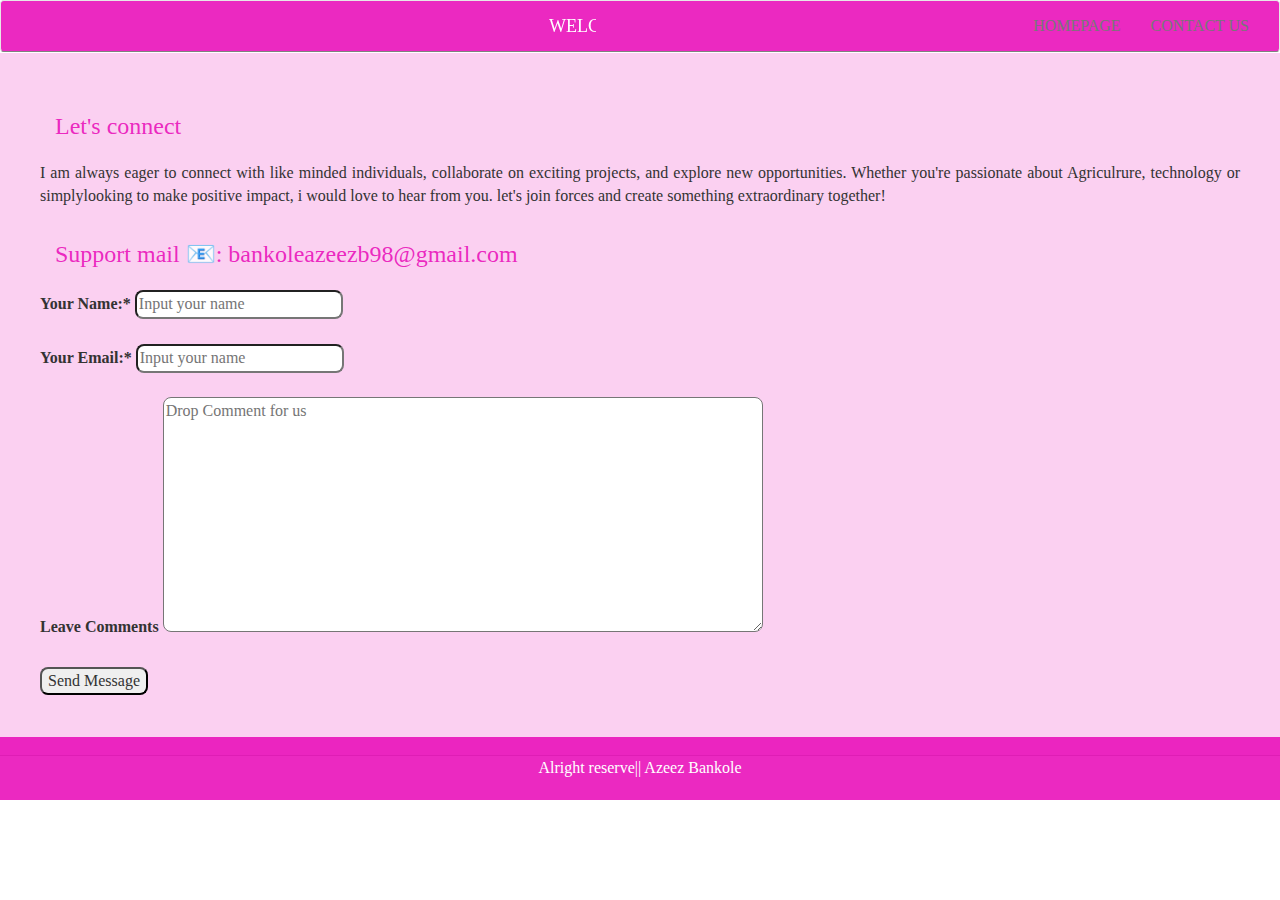
==== Contact.html @ 343cda13 "Contact.html" ====
<!DOCTYPE html>
<html lang="en">
<head>
    <meta charset="UTF-8">
    <meta name="viewport" content="width=device-width, initial-scale=1.0">
    <title>about</title>
    <link rel="stylesheet" href="https://maxcdn.bootstrapcdn.com/bootstrap/3.4.1/css/bootstrap.min.css">
    <script src="https://ajax.googleapis.com/ajax/libs/jquery/3.7.1/jquery.min.js"></script>
    <script src="https://maxcdn.bootstrapcdn.com/bootstrap/3.4.1/js/bootstrap.min.js"></script>
    <link href="portfolio.css" rel="stylesheet">
</head>
    <body>
            <nav class="navbar navbar-default">
                <div class="container-fluid">
                <div class="navbar-heading">
                    <button type="button" class="navbar-toggle" data-toggle="collapse" data-target="#myid">
                        <span class="icon-bar"></span>
                        <span class="icon-bar"></span>
                        <span class="icon-bar"></span>
                    </button>
                    <a href="#" class="navbar-brand"><marquee>WELCOME TO MY PORTFOLIO WEBSITE WE RECOGNIZE YOUR VISIT</marquee></a>
                </div>
                <div class="collapse navbar-collapse" id="myid">
                    <ul class="nav navbar-nav navbar-right">
                        <!-- <li><a href="#">HOMEPAGE</a> </li>
                        <li><a href="Contact.html"> CONTACT US</a> </li>
                        <li> <a href="#"> SERVICES</a> </li>
                        <li> <a href="#"> TESTMONIA</a> </li> -->
                        <li><a href="index.html">HOMEPAGE</a> </li>
                        <li><a href="Contact.html"> CONTACT US</a> </li>
                    </ul>
                </div>
                </div>
            </nav>
            <!-- <nav>
                <ul>
                    <a href="index.html">Agriculrure</a>
                    <a href="portfolioweb.html">Web technology</a>
                    <a href="portfoliovtu.html">Virtual top-up</a>
                </ul>
            </nav> -->
            <main>
                <section class="homepages">
                    <h3>Let's connect</h3> <br>
                    <p>I am always eager to connect with like minded individuals, collaborate on exciting projects, and 
                        explore new opportunities. Whether you're passionate about Agriculrure, technology or simplylooking to make positive impact, i would love to hear from you.
                        let's join forces and create something extraordinary together!
                    </p> <br>
                    <h3>Support mail &#128231: bankoleazeezb98@gmail.com</h3> <br>
                    <!-- </section>
                    <section> -->
                <form class="form">
                    <label  for="name">Your Name:*</label>
                    <input class="input" type="text" id="name" name="name" placeholder="Input your name" required> <br> <br>
                    <label for="mail">Your Email:*</label>
                    <input class="input" type="email" id="mail" name="mail" placeholder="Input your name" required> <br> <br>
                    <label for="comment">Leave Comments</label>
                    <textarea class="input" name="comment" id="comment" rows="10" style="width: 50%;" placeholder="Drop Comment for us" required></textarea> <br> <br>
                    <input class="input" type="button" value="Send Message">
                </form>
                </section>
                <foter>
                    <p style="background-color: rgba(233, 18, 186, 0.9); color: white; margin: 0px -30px; padding: 20px;" >Alright reserve|| Azeez Bankole</p>
                </foter>
            </main>
</body>
</html>
---- portfolio.css ----
.navbar {background-color: rgba(233, 18, 186, 0.9); border-bottom: 1px solid grey;}
marquee {color:#ffffff}
nav {background-color: rgba(233, 18, 186, 0.2);}
.me {margin-top: -18px; padding: 7px; border-bottom: 1px solid grey;}
main {margin: 0 30px; text-align:center;}
h3 {margin: 0 15px;}
.homepage {padding: 60px 40px; background-color: rgba(233, 18, 186, 0.2); margin: -9px -30px;}
.mission {background-color: rgba(233, 18, 186, 0.2); margin: 10px -30px; padding: 50px 45px;}
body {font-family: Arial sans-serif; font-size: medium;}
img {border-radius: 20px; border: 6px solid rgba(233, 18, 186, 0.5) }
section {border-bottom: 1px solid grey;}
.image {padding: 50px 0px; margin: 0 -30px; background-color:rgba(178, 190, 181, 0.0); animation-name: image; animation-duration: 2s; animation-delay:5s;}
.span {border-bottom: 4px solid rgba(233, 18, 186, 0.5); padding: 15px 1px; border-radius: 10px;}
.intouch {background-color: rgba(233, 18, 186, 0.3); margin: 0px -30px; padding: 50px 40px; text-align: justify;}
@keyframes image { from {margin-left: 100%;} to {margin-left: 0%;}}
.homepages {padding: 60px 40px; background-color: rgba(233, 18, 186, 0.2); margin: -19px -30px; text-align: justify;}
.form {text-align: left;}
.just {text-align: justify;text-indent: 10px;}
.input {border-radius: 8px;}
.expert {background-color: rgba(233, 18, 186, 0.1); margin: -9px -30px; padding: 50px;}
.experts {border: 2px solid; border-radius: 3%; padding: 5px;  font-size:large;}
h3 {color:rgba(233, 18, 186, 0.9)}
.skills {padding: 50px 0px; margin: 0px -30px;}
.grids {display: grid; grid-template-columns: auto auto auto; gap: 1%;}
.grid1 {grid-column: 1; grid-row: 1;}
.grid5 {grid-column: 3; grid-row: 1/span 2;}
.grid2 {grid-row: 1; grid-column: 2;}
.grid3 {grid-row: 2; grid-column: 1;}
.grid4 {grid-column: 2; grid-row: 2;}
.grid {margin: 0px 15px;}
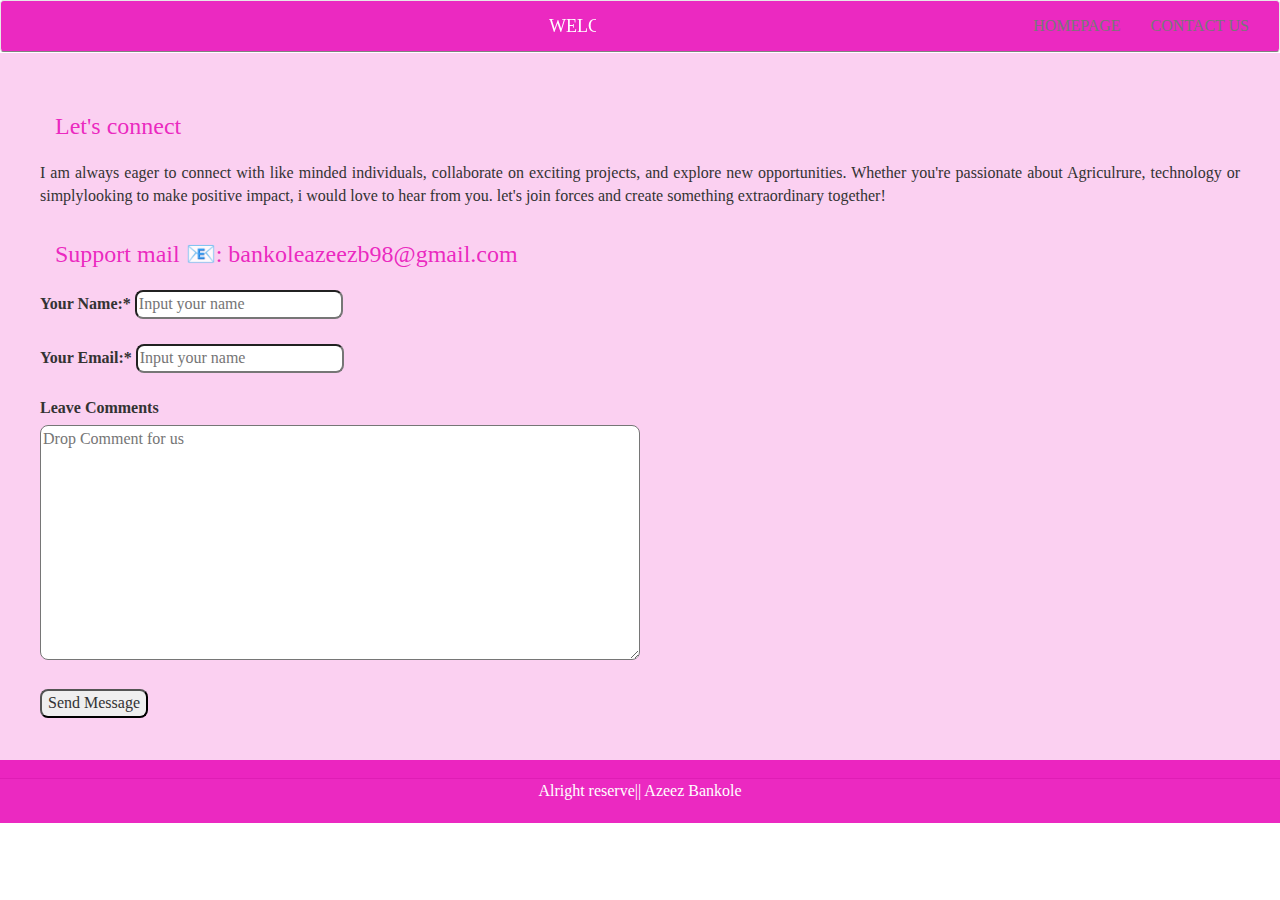
==== commit 0c4f5b0c: "Contact.html" ====
--- a/Contact.html
+++ b/Contact.html
@@ -54,7 +54,7 @@
                     <input class="input" type="text" id="name" name="name" placeholder="Input your name" required> <br> <br>
                     <label for="mail">Your Email:*</label>
                     <input class="input" type="email" id="mail" name="mail" placeholder="Input your name" required> <br> <br>
-                    <label for="comment">Leave Comments</label>
+                    <label for="comment">Leave Comments</label> <br>
                     <textarea class="input" name="comment" id="comment" rows="10" style="width: 50%;" placeholder="Drop Comment for us" required></textarea> <br> <br>
                     <input class="input" type="button" value="Send Message">
                 </form>
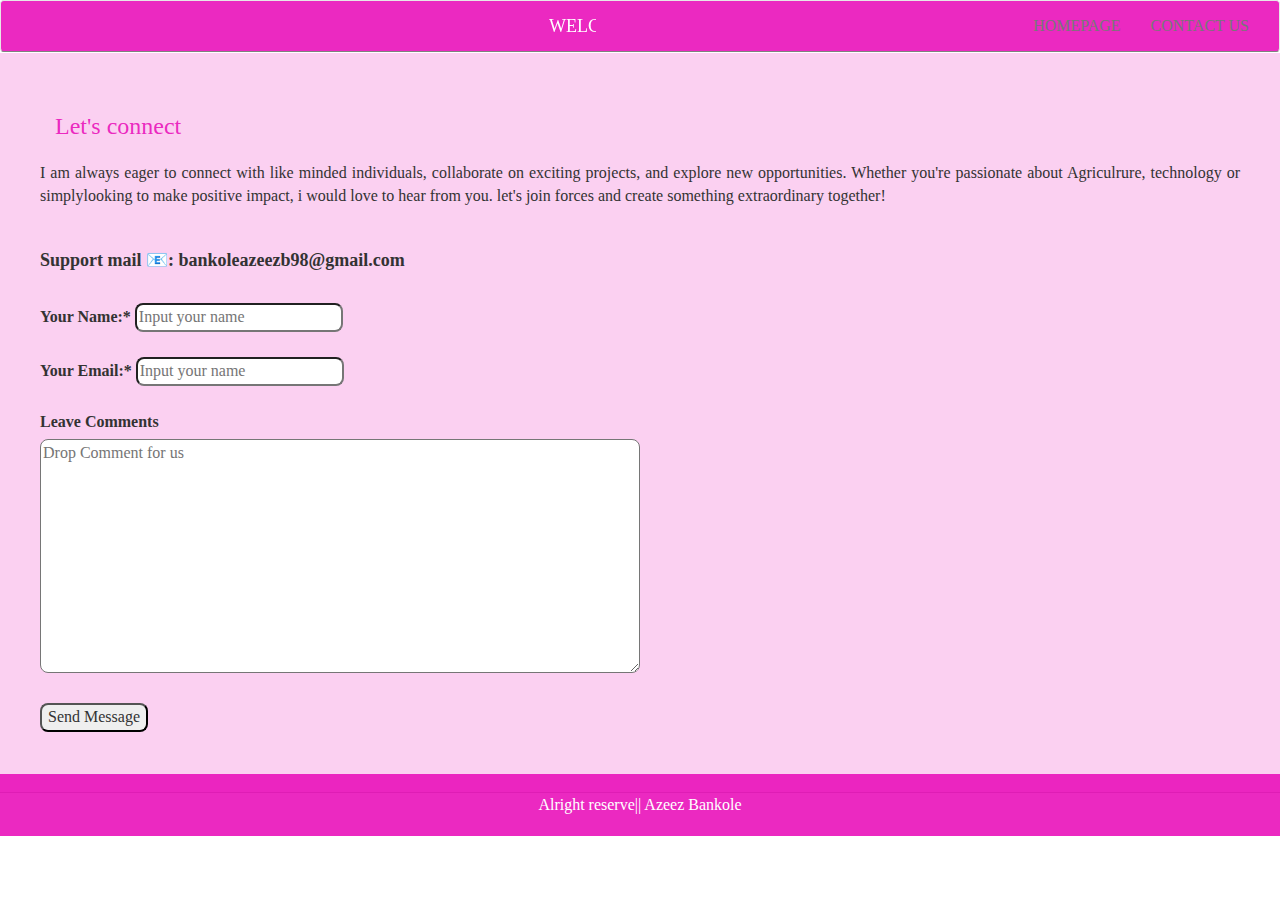
==== commit 4431e00b: "Contact.html" ====
--- a/Contact.html
+++ b/Contact.html
@@ -46,7 +46,7 @@
                         explore new opportunities. Whether you're passionate about Agriculrure, technology or simplylooking to make positive impact, i would love to hear from you.
                         let's join forces and create something extraordinary together!
                     </p> <br>
-                    <h3>Support mail &#128231: bankoleazeezb98@gmail.com</h3> <br>
+                    <h4><strong>Support mail &#128231: bankoleazeezb98@gmail.com </strong></h4> <br>
                     <!-- </section>
                     <section> -->
                 <form class="form">
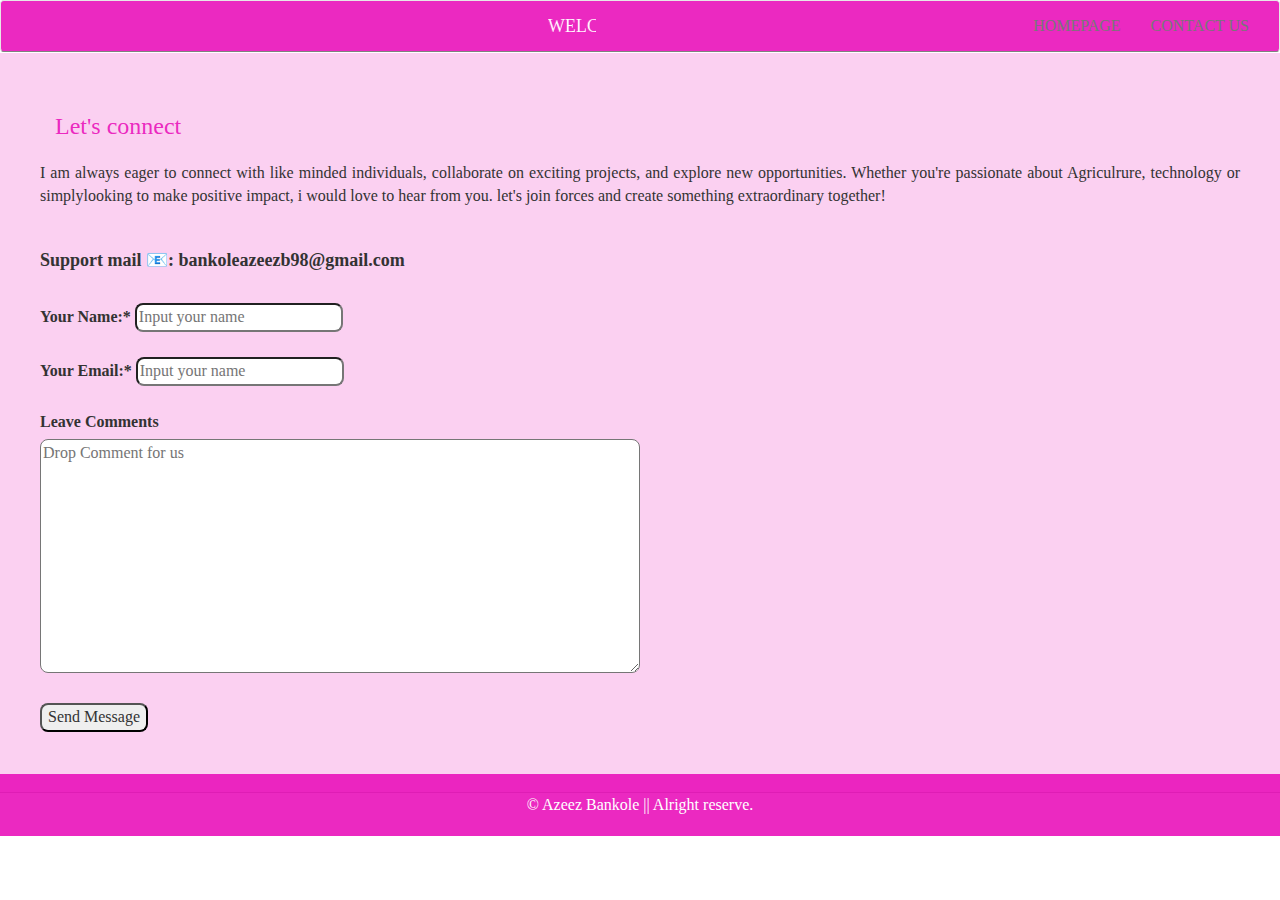
==== commit 93dbfb12: "Contact.html" ====
--- a/Contact.html
+++ b/Contact.html
@@ -60,7 +60,7 @@
                 </form>
                 </section>
                 <foter>
-                    <p style="background-color: rgba(233, 18, 186, 0.9); color: white; margin: 0px -30px; padding: 20px;" >Alright reserve|| Azeez Bankole</p>
+                    <p style="background-color: rgba(233, 18, 186, 0.9); color: white; margin: 0px -30px; padding: 20px;" >© Azeez Bankole || Alright reserve.</p>
                 </foter>
             </main>
 </body>
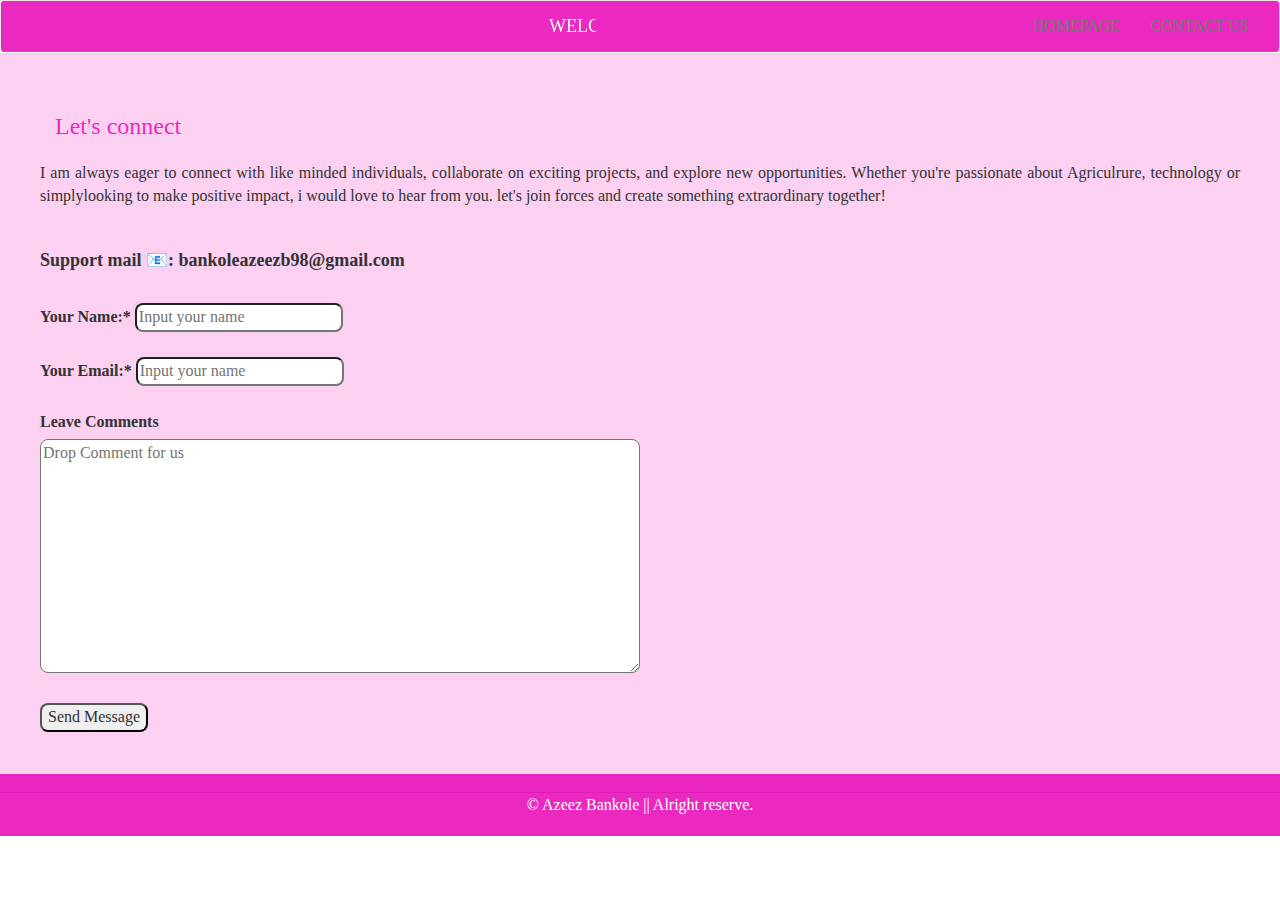
==== commit c80959e7: "Contact.html" ====
--- a/Contact.html
+++ b/Contact.html
@@ -60,8 +60,8 @@
                 </form>
                 </section>
                 <foter>
-                    <p style="background-color: rgba(233, 18, 186, 0.9); color: white; margin: 0px -30px; padding: 20px;" >© Azeez Bankole || Alright reserve.</p>
-                </foter>
+                <p style="background-color: rgba(233, 18, 186, 0.9); color: white; margin: 0px -30px -30px -30px; padding: 20px;" >© Azeez Bankole || Alright reserve.</p></p>
+            </foter>
             </main>
 </body>
 </html>
--- a/portfolio.css
+++ b/portfolio.css
@@ -9,7 +9,7 @@
 body {font-family: Arial sans-serif; font-size: medium;}
 img {border-radius: 20px; border: 6px solid rgba(233, 18, 186, 0.5) }
 section {border-bottom: 1px solid grey;}
-.image {padding: 50px 0px; margin: 0 -30px; background-color:rgba(178, 190, 181, 0.0); animation-name: image; animation-duration: 2s; animation-delay:5s;}
+.image {padding: 50px 0px; margin: 0 -30px; background-color:rgba(178, 190, 181, 0.0); animation-name: image; animation-duration: 1s; animation-delay:5s;}
 .span {border-bottom: 4px solid rgba(233, 18, 186, 0.5); padding: 15px 1px; border-radius: 10px;}
 .intouch {background-color: rgba(233, 18, 186, 0.3); margin: 0px -30px; padding: 50px 40px; text-align: justify;}
 @keyframes image { from {margin-left: 100%;} to {margin-left: 0%;}}
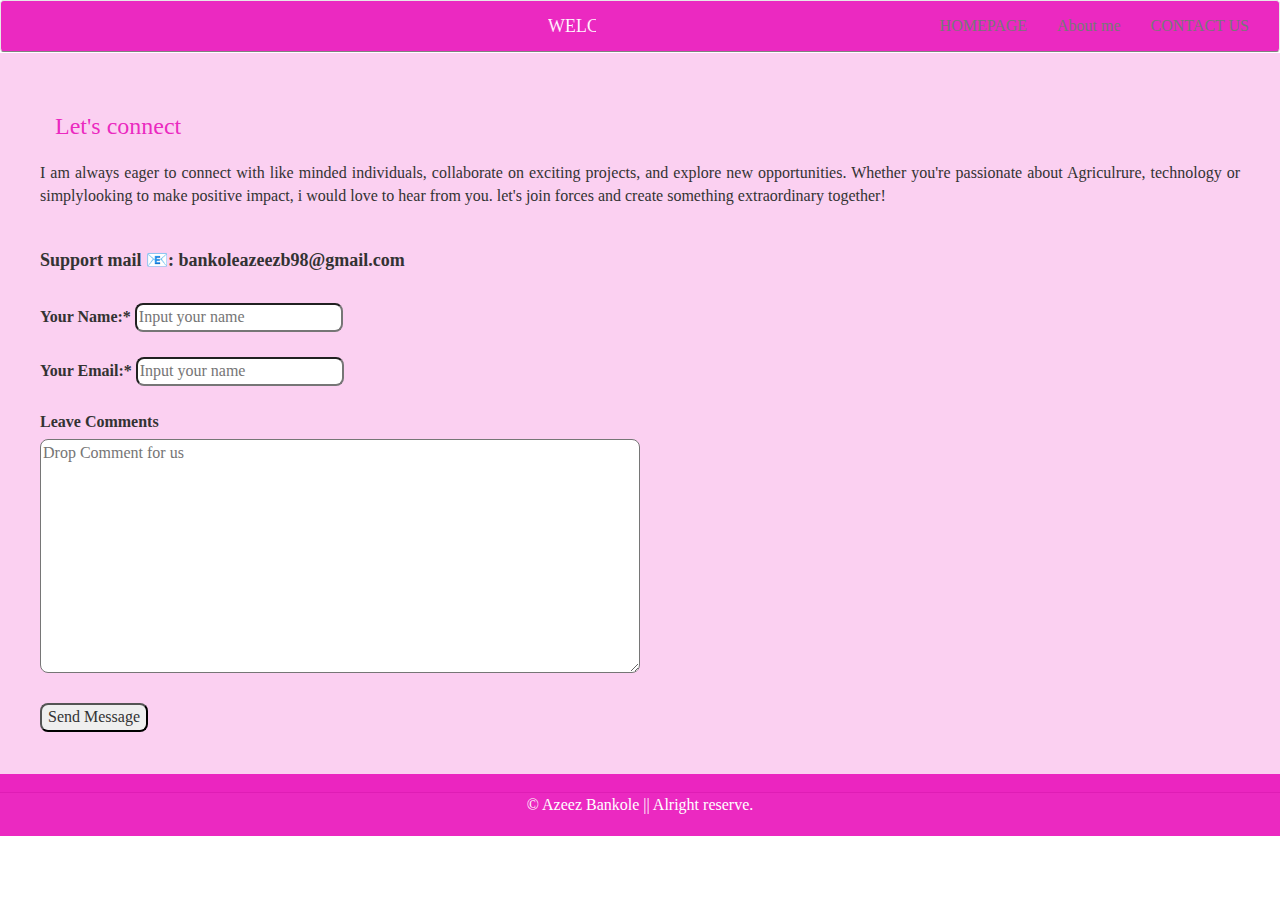
==== commit da2798cb: "Update Contact.html" ====
--- a/Contact.html
+++ b/Contact.html
@@ -8,6 +8,7 @@
     <script src="https://ajax.googleapis.com/ajax/libs/jquery/3.7.1/jquery.min.js"></script>
     <script src="https://maxcdn.bootstrapcdn.com/bootstrap/3.4.1/js/bootstrap.min.js"></script>
     <link href="portfolio.css" rel="stylesheet">
+    <script src="portfolio.js" defer></script>
 </head>
     <body>
             <nav class="navbar navbar-default">
@@ -27,6 +28,7 @@
                         <li> <a href="#"> SERVICES</a> </li>
                         <li> <a href="#"> TESTMONIA</a> </li> -->
                         <li><a href="index.html">HOMEPAGE</a> </li>
+                        <li><a href="https://azeezbank.github.io/portfolio/nav.html">About me</a></li>
                         <li><a href="Contact.html"> CONTACT US</a> </li>
                     </ul>
                 </div>
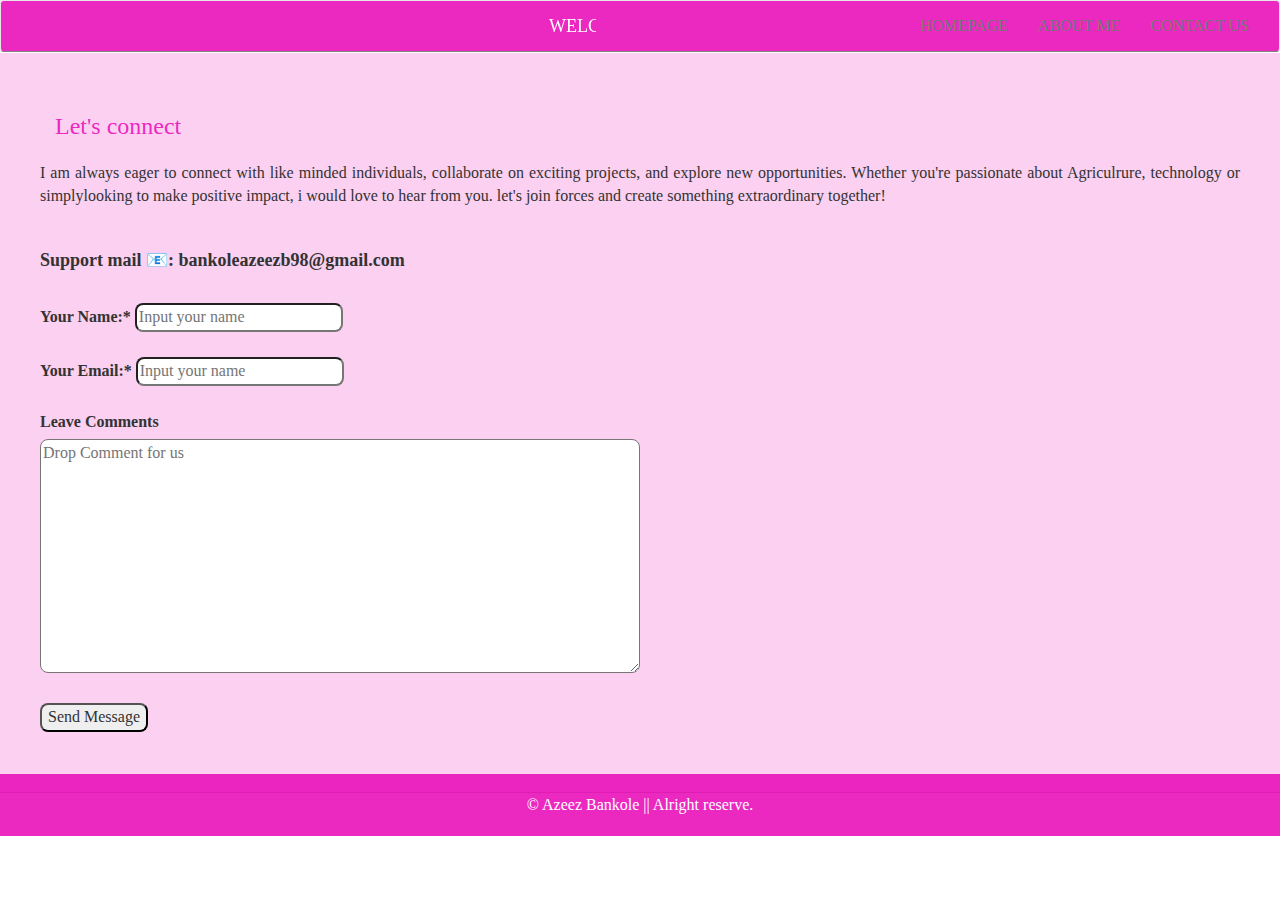
==== commit adb1ea7c: "Update Contact.html" ====
--- a/Contact.html
+++ b/Contact.html
@@ -28,7 +28,7 @@
                         <li> <a href="#"> SERVICES</a> </li>
                         <li> <a href="#"> TESTMONIA</a> </li> -->
                         <li><a href="index.html">HOMEPAGE</a> </li>
-                        <li><a href="https://azeezbank.github.io/portfolio/nav.html">About me</a></li>
+                        <li><a href="https://azeezbank.github.io/portfolio/nav.html">ABOUT ME</a></li>
                         <li><a href="Contact.html"> CONTACT US</a> </li>
                     </ul>
                 </div>
